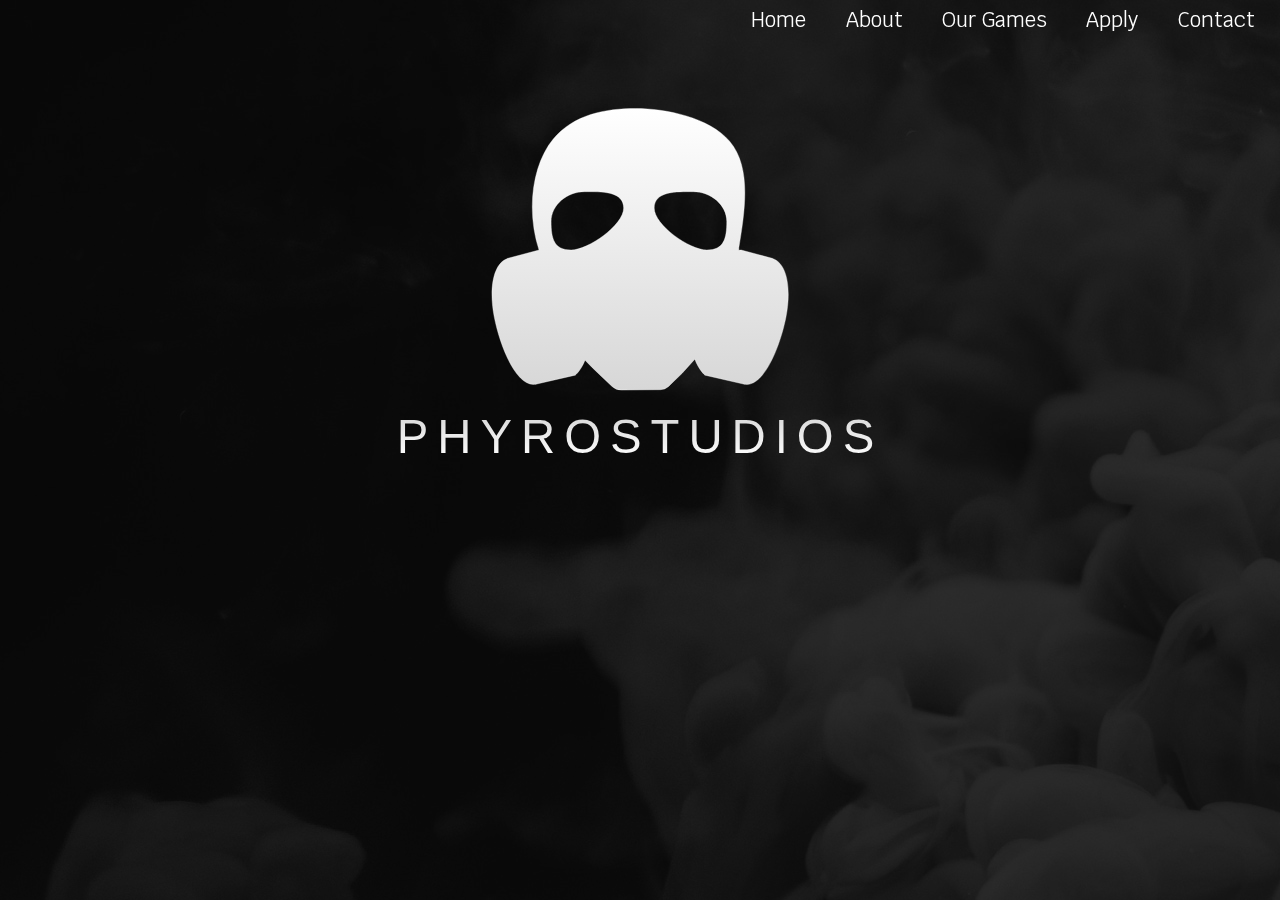
==== index.html @ 86567a73 "Added index page along with basic setup" ====
<!DOCTYPE html>
<html lang="en">
<head>
    <meta charset="UTF-8">
    <link rel="stylesheet" href="css/reset.css">
    <link rel="stylesheet" href="css/index.css">
    <link href="https://fonts.googleapis.com/css?family=Krub" rel="stylesheet">
    <meta name="viewport" content="width=device-width, initial-scale=1.0">
    <title>PhyroStudios | Home</title>
</head>
<body>
<nav>
    <ul>
        <li><a href="#landingPage">Home</a></li>
        <li><a href="#landingPage">About</a></li>
        <li><a href="#landingPage">Our Games</a></li>
        <li><a href="#landingPage">Apply</a></li>
        <li><a href="#landingPage">Contact</a></li>
    </ul>
</nav>
<section id="landingPage">
    <figure class="logo_wrapper">
        <img class="logo_large" src="images/mask.svg">
    </figure>
    <h1><span></span>phyrostudios</h1>
</section>
<section>

</section>
</body>
</html>
---- css/index.css ----
@font-face {
    font-family: Azonix;
    src: url('../fonts/Azonix.otf');
}

body {
    font-family: 'Krub', sans-serif;
    background-color: #080808;
}

#landingPage {
    background-image: url("../images/background.png");
    height: 100vh;
}

h1 {
    font-family: Delicious, sans-serif;
    text-transform: uppercase;
    text-align: center;
    color: white;
    font-size: 3.7vw;
    letter-spacing: 0.7vw;
    background: -webkit-linear-gradient(#d7d7d7, #ffffff);
    -webkit-background-clip: text;
    -webkit-text-fill-color: transparent;
}

.logo_wrapper {
    display: block;
    text-align: center;
    padding-top: 7%;
}

.logo_large {
    width: 25vw;
}

nav {
    position: fixed;
    top: 10px;
    right: 0;
}

nav ul {
    text-align: right;
}

nav ul li {
    display: inline;
    margin-right: 1.2vw;
}

nav ul li a {
    text-decoration: none;
    color: white;
    font-size: 1.3em;
    padding: 10px;
}

nav ul li a:hover {
    background-color: orange;
    padding: 10px;
}

@media only screen and (max-width: 650px) {
    h1 {
        font-size: 2em;
        letter-spacing: 5px;
    }

    .logo_large {
        width: 50vw;
    }

    nav {
        display: block;
        position: static;
        background-color: rgba(0, 0, 0, 0.8);
    }

    nav ul li {
        display: block;
        color: white;
        text-align: left;
        margin: 10px 5px;
    }

    nav ul li a {
        padding: 2px;
    }

    nav ul li a:hover {
        padding: 2px;
    }
}
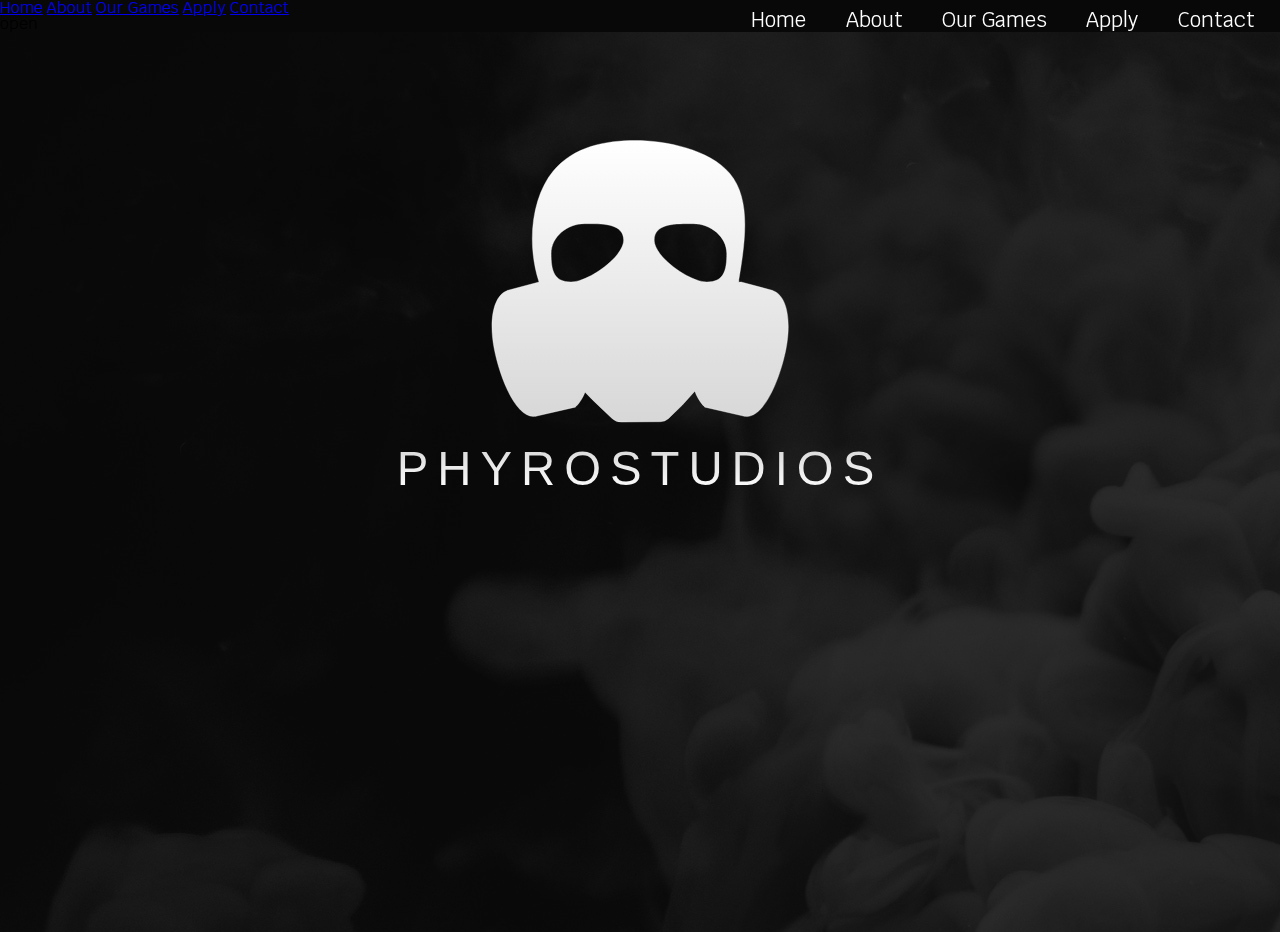
==== commit c21427e1: "Added part 1 of slide menu" ====
--- a/index.html
+++ b/index.html
@@ -8,7 +8,18 @@
     <meta name="viewport" content="width=device-width, initial-scale=1.0">
     <title>PhyroStudios | Home</title>
 </head>
+    
 <body>
+    
+    <div id="mySidenav" class="sidenav">
+        <a href="#landingpage">Home</a>
+        <a href="#langingpage">About</a>
+        <a href="#langingpage">Our Games</a>
+        <a href="#langingpage">Apply</a>
+        <a href="#langingpage">Contact</a>
+    </div>
+    <span onclick="openNav()">open</span>
+
 <nav>
     <ul>
         <li><a href="#landingPage">Home</a></li>
@@ -18,14 +29,20 @@
         <li><a href="#landingPage">Contact</a></li>
     </ul>
 </nav>
+    
 <section id="landingPage">
     <figure class="logo_wrapper">
         <img class="logo_large" src="images/mask.svg">
     </figure>
     <h1><span></span>phyrostudios</h1>
 </section>
+    
 <section>
+    
+    
 
+    
+    <div id="main">
 </section>
 </body>
-</html>+</html>
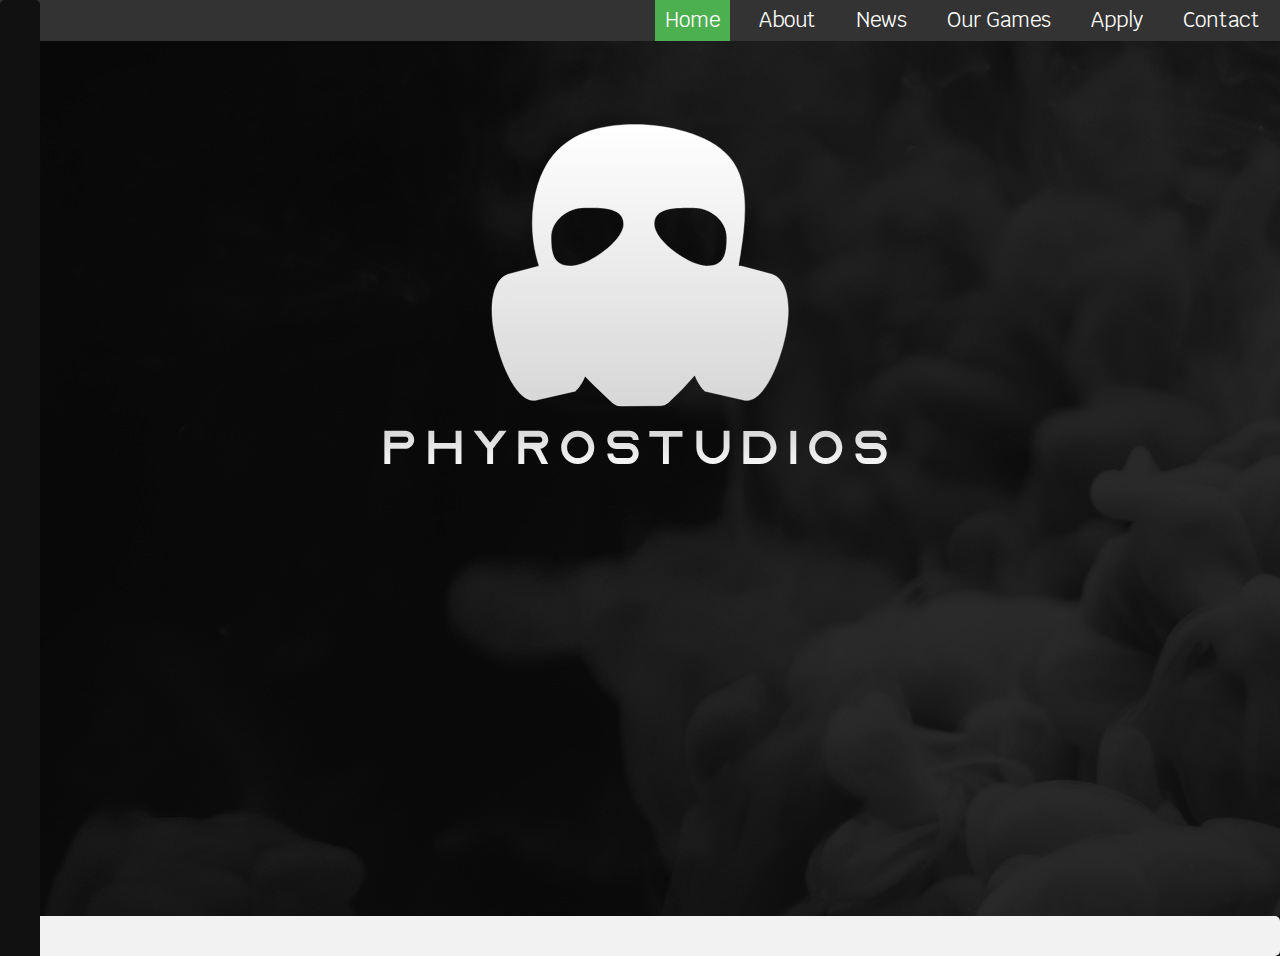
==== commit efb2bff1: "Added apply page. Started implementation of the admin panel" ====
--- a/index.html
+++ b/index.html
@@ -22,11 +22,12 @@
 
 <nav>
     <ul>
-        <li><a href="#landingPage">Home</a></li>
-        <li><a href="#landingPage">About</a></li>
-        <li><a href="#landingPage">Our Games</a></li>
-        <li><a href="#landingPage">Apply</a></li>
-        <li><a href="#landingPage">Contact</a></li>
+        <li><a class="active" href="./index.html">Home</a></li>
+        <li><a href="./about.html">About</a></li>
+        <li><a href="./news.html">News</a></li>
+        <li><a href="./games.html">Our Games</a></li>
+        <li><a href="./apply.html">Apply</a></li>
+        <li><a href="./contact.html">Contact</a></li>
     </ul>
 </nav>
     
@@ -43,6 +44,7 @@
 
     
     <div id="main">
+    </div>
 </section>
 </body>
 </html>
--- a/css/index.css
+++ b/css/index.css
@@ -2,7 +2,6 @@
     font-family: Azonix;
     src: url('../fonts/Azonix.otf');
 }
-
 body {
     font-family: 'Krub', sans-serif;
     background-color: #080808;
@@ -14,7 +13,7 @@
 }
 
 h1 {
-    font-family: Delicious, sans-serif;
+    font-family: Azonix, sans-serif;
     text-transform: uppercase;
     text-align: center;
     color: white;
@@ -25,31 +24,140 @@
     -webkit-text-fill-color: transparent;
 }
 
+h2 {
+    text-align: center;
+    font-size: 1.5em;
+    margin-top: 20px;
+}
+.sidenav {
+    height: 100%;
+    width: 0;
+    position: fixed;
+    z-index: 1;
+    top: 0;
+    left: 0;
+    background-color: #111;
+    overflow-x: hidden;
+    padding-top: 60px;
+    transition: 0.5s;
+}
+
+.sidenav a {
+    padding: 8px 8px 8px 32px;
+    text-decoration: none;
+    font-size: 25px;
+    color: #818181;
+    display: block;
+    transition: 0.3s;
+}
+.sidenav a:hover {
+    color: #f1f1f1;
+}
+
+.sidenav .closebtn {
+    position: absolute;
+    top: 0;
+    right:  25px;
+    font-size: 36px;
+    margin-left: 50px;
+}
+
+fieldset {
+    margin-top: 20px;
+}
+
+fieldset p {
+    margin-bottom: 8px;
+}
+
+input[type=text], select {
+    width: 100%;
+    padding: 12px 12px;
+    margin: 8px 0;
+    display: inline-block;
+    border: 1px solid #ccc;
+    border-radius: 4px;
+    box-sizing: border-box;
+}
+
+textarea {
+    display: block;
+    width: 49.7vw;
+    resize: vertical;
+    border-radius: 4px;
+
+}
+
+input[type=submit] {
+    display: block;
+    width: 50%;
+    background-color: #4CAF50;
+    color: white;
+    padding: 14px 20px;
+    border: none;
+    border-radius: 4px;
+    cursor: pointer;
+    margin: 20px auto;
+}
+
+input[type=submit]:hover {
+    background-color: #45a049;
+}
+
+div {
+    border-radius: 5px;
+    background-color: #f2f2f2;
+    padding: 20px;
+}
+
+.form_wrapper {
+    width: 50vw;
+    margin: 5vh auto 0;
+}
+
+.white {
+    background-color: white;
+}
+
+/*PHONE VERSION*/
+@media screen and (max-height: 450px) {
+    .sidenav {padding-top: 15px;}
+    .sidenav a {font-size: 18px;}
+}
+
 .logo_wrapper {
     display: block;
     text-align: center;
     padding-top: 7%;
 }
-
 .logo_large {
     width: 25vw;
 }
 
 nav {
     position: fixed;
-    top: 10px;
+    top: 0px;
     right: 0;
 }
 
 nav ul {
+    padding: 10px 10px 10px 5px;
+    margin: 0 1300px 0 0;
+    width: 100%;
     text-align: right;
-}
-
+    overflow: hidden;
+    background-color: #333;
+}
 nav ul li {
     display: inline;
     margin-right: 1.2vw;
 }
 
+li a.active {
+    background-color: #4CAF50;
+    color: white;
+}
+
 nav ul li a {
     text-decoration: none;
     color: white;
@@ -63,6 +171,17 @@
 }
 
 @media only screen and (max-width: 650px) {
+    .form_wrapper {
+        width: 100vw;
+    }
+
+    textarea {
+        display: block;
+        width: 99vw;
+        resize: vertical;
+        border-radius: 4px;
+
+    }
     h1 {
         font-size: 2em;
         letter-spacing: 5px;
@@ -92,4 +211,4 @@
     nav ul li a:hover {
         padding: 2px;
     }
-}+}
